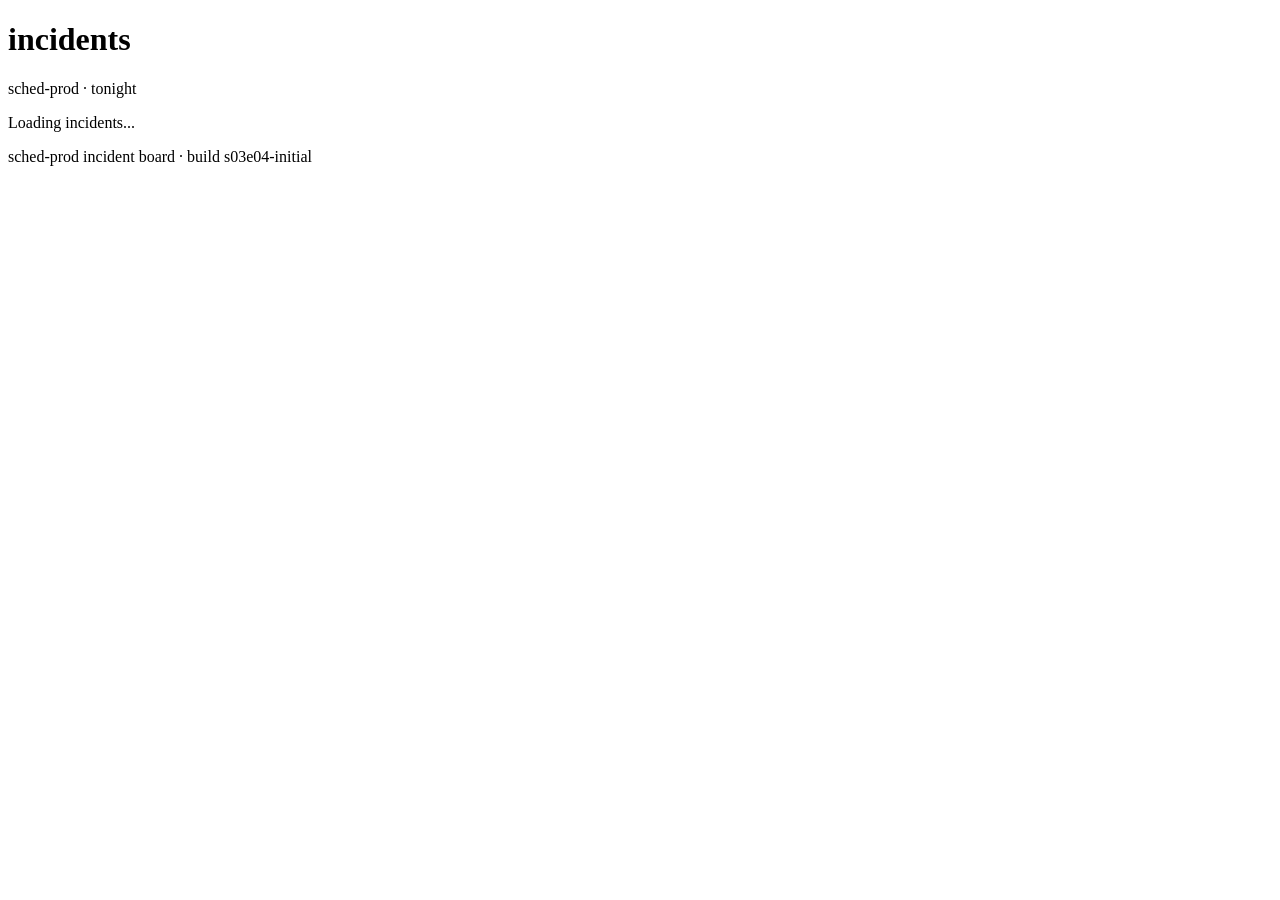
==== index.html @ 165db3ef "Publish index.html at site root" ====
<!doctype html>
<html lang="en">
  <head>
    <meta charset="utf-8" />
    <meta name="viewport" content="width=device-width, initial-scale=1" />
    <meta name="build" content="s03e04-initial" />
    <title>sched-prod · incidents</title>
    <link rel="stylesheet" href="style.css" />
    <script type="module" src="app.js"></script>
  </head>
  <body>
    <header>
      <h1>incidents</h1>
      <p class="sub">sched-prod · tonight</p>
    </header>
    <main data-testid="board">
      <p data-testid="loader" class="status">Loading incidents...</p>
      <p data-testid="error" class="status error" hidden></p>
      <p data-testid="empty" class="status" hidden>No incidents tonight.</p>
      <ul data-testid="incident-list" class="list" hidden></ul>
    </main>
    <footer>sched-prod incident board · build <span data-testid="build-sha">s03e04-initial</span></footer>
  </body>
</html>
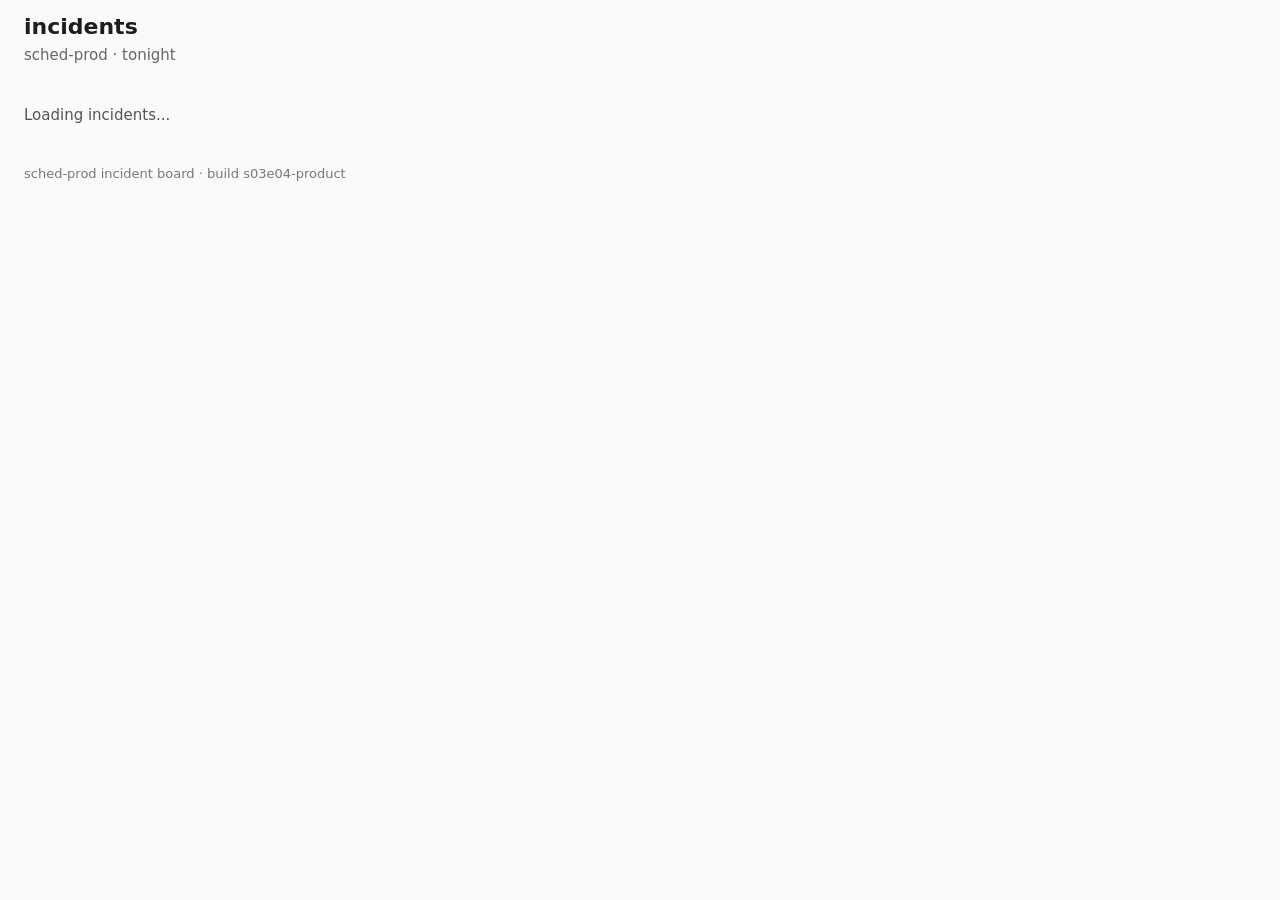
==== commit 74a14a0f: "Update index.html for product decision" ====
--- a/index.html
+++ b/index.html
@@ -3,7 +3,7 @@
   <head>
     <meta charset="utf-8" />
     <meta name="viewport" content="width=device-width, initial-scale=1" />
-    <meta name="build" content="s03e04-initial" />
+    <meta name="build" content="s03e04-product" />
     <title>sched-prod · incidents</title>
     <link rel="stylesheet" href="style.css" />
     <script type="module" src="app.js"></script>
@@ -18,7 +18,8 @@
       <p data-testid="error" class="status error" hidden></p>
       <p data-testid="empty" class="status" hidden>No incidents tonight.</p>
       <ul data-testid="incident-list" class="list" hidden></ul>
+      <section data-testid="incident-panel" class="panel" hidden aria-live="polite"></section>
     </main>
-    <footer>sched-prod incident board · build <span data-testid="build-sha">s03e04-initial</span></footer>
+    <footer>sched-prod incident board · build <span data-testid="build-sha">s03e04-product</span></footer>
   </body>
 </html>
--- a/style.css
+++ b/style.css
@@ -0,0 +1,15 @@
+body { margin: 0; font: 15px/1.4 system-ui, sans-serif; color: #1d1d1f; background: #fafafa; }
+header, main, footer { padding: 12px 24px; }
+h1 { margin: 0; font-size: 22px; }
+.sub { margin: 2px 0 0; color: #666; }
+.status { color: #555; }
+.status.error { color: #b00020; }
+.list { list-style: none; margin: 0; padding: 0; max-width: 960px; }
+.row { display: grid; grid-template-columns: 90px 50px 1fr 200px auto; gap: 12px; align-items: center; min-height: 44px; padding: 0 12px; border-bottom: 1px solid #e5e5e5; background: #fff; }
+.row .id { font-family: ui-monospace, monospace; }
+.row.sev1 .sev { color: #b00020; font-weight: 600; }
+.row.sev2 .sev { color: #a15c00; }
+.row time { color: #555; font-variant-numeric: tabular-nums; }
+.row button { min-width: 64px; }
+.acked { color: #137333; font-weight: 600; }
+footer { color: #777; font-size: 13px; }
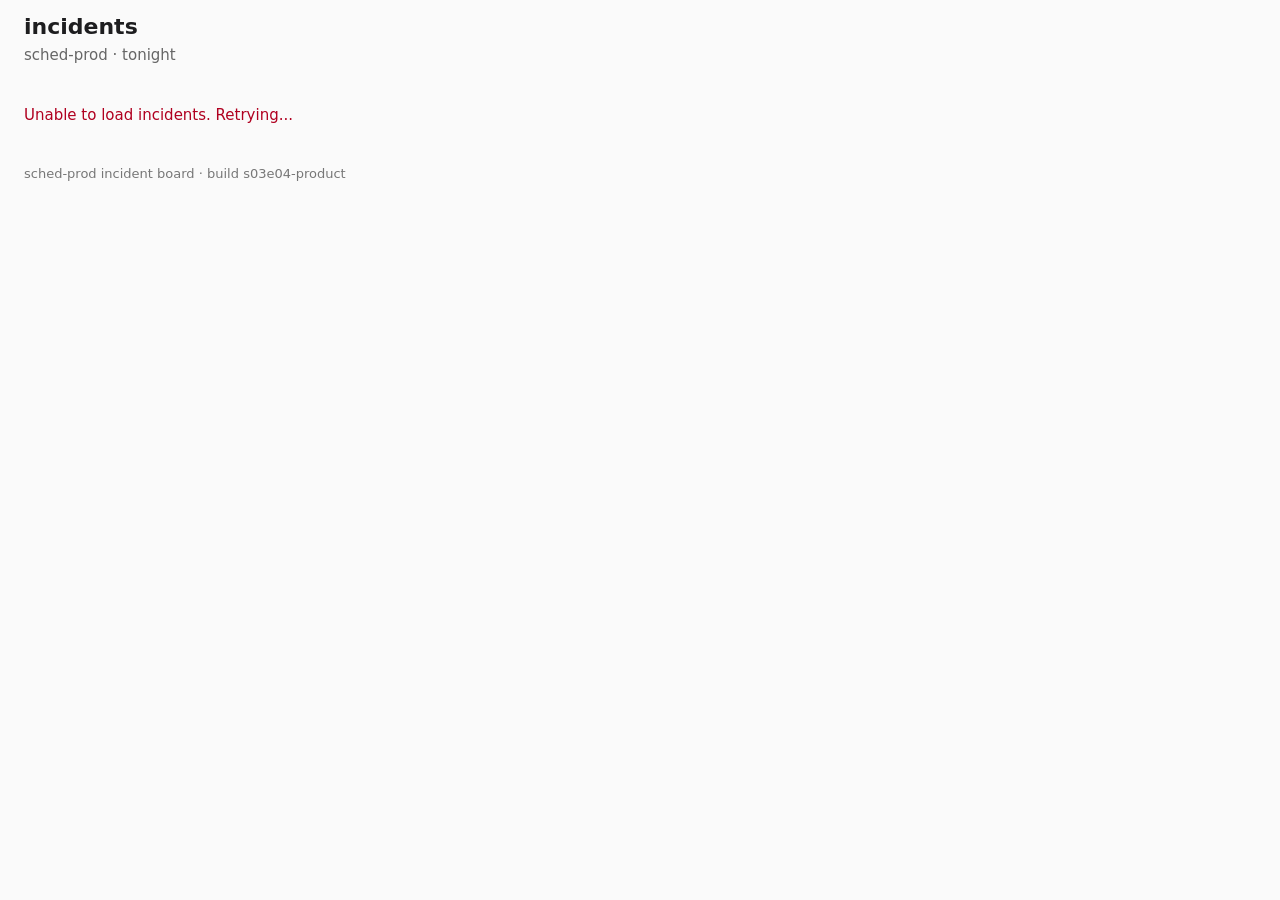
==== commit 3a2b57be: "Rotate product asset version for index.html" ====
--- a/index.html
+++ b/index.html
@@ -5,8 +5,8 @@
     <meta name="viewport" content="width=device-width, initial-scale=1" />
     <meta name="build" content="s03e04-product" />
     <title>sched-prod · incidents</title>
-    <link rel="stylesheet" href="style.css" />
-    <script type="module" src="app.js"></script>
+    <link rel="stylesheet" href="style.css?v=s03e04-product-2" />
+    <script type="module" src="app.js?v=s03e04-product-2"></script>
   </head>
   <body>
     <header>
--- a/style.css
+++ b/style.css
@@ -5,11 +5,16 @@
 .status { color: #555; }
 .status.error { color: #b00020; }
 .list { list-style: none; margin: 0; padding: 0; max-width: 960px; }
-.row { display: grid; grid-template-columns: 90px 50px 1fr 200px auto; gap: 12px; align-items: center; min-height: 44px; padding: 0 12px; border-bottom: 1px solid #e5e5e5; background: #fff; }
+.row { display: grid; grid-template-columns: 90px 50px 1fr 200px; gap: 12px; align-items: center; min-height: 44px; padding: 0 12px; border-bottom: 1px solid #e5e5e5; background: #fff; cursor: pointer; }
+.row:focus-visible { outline: 2px solid #2563eb; outline-offset: -2px; }
 .row .id { font-family: ui-monospace, monospace; }
 .row.sev1 .sev { color: #b00020; font-weight: 600; }
 .row.sev2 .sev { color: #a15c00; }
 .row time { color: #555; font-variant-numeric: tabular-nums; }
-.row button { min-width: 64px; }
 .acked { color: #137333; font-weight: 600; }
+.panel { max-width: 960px; margin-top: 16px; padding: 16px; border: 1px solid #d5d5d5; border-radius: 6px; background: #fff; }
+.panel h2 { margin: 0 0 8px; font-size: 18px; }
+.panel p { margin: 8px 0; }
+.panel time { display: block; margin-bottom: 12px; color: #555; }
+.panel button { min-width: 64px; }
 footer { color: #777; font-size: 13px; }
